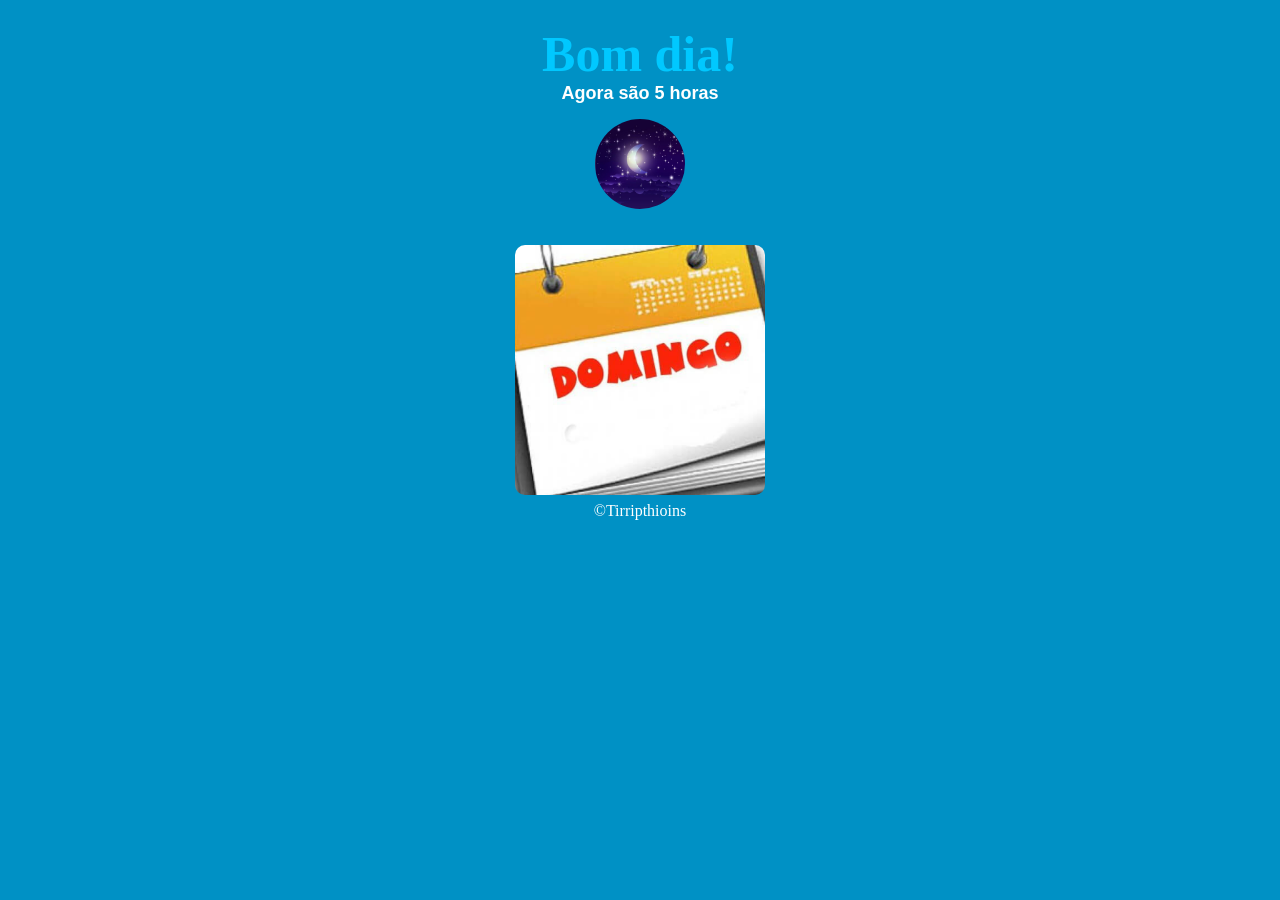
==== index.html @ 13771edd "08/10/2026" ====
<!DOCTYPE html>
<html lang="pt-br">
<head>
    <meta charset="UTF-8">
    <meta name="viewport" content="width=device-width, initial-scale=1.0">
    <title>Tela de Data</title>
    <link rel="stylesheet" href="estilos/style.css">
</head>
<body id="corpo" onload="carregar()">
    <header id="cabecalho">
        <h1 id="comprimento">Bom dia!</h1>
        <p id="phora">Agora são X horas</p>
        <img src="imagens/..." alt="Hora" id="hdia">
    </header>

    <article id="sem">
        <img src="imagens/..." alt="Dia da seemana" id="diasem">
    </article>

    <footer>
        <p id="copy">&copy;Tirripthioins</p>
    </footer>
</body>
<script src="script.js"></script>
</html>
---- estilos/style.css ----
@charset "UTF-8";

*{
    padding: 0px;
    margin: 0px;
    box-sizing: border-box;
}

body{
    background-color: rgb(0, 145, 197);
}

header{
    color: rgb(0, 200, 255);
    font-family: cursive;
    text-align: center;
    margin-top: 25px;
    font-size: 25px;
    font-weight: bold;
}

p#phora{
    font-size: 18px;
    margin-bottom: 15px;
    font-family: Arial, Helvetica, sans-serif;
    color: rgb(255, 255, 255);
}

img#hdia{
    height: 90px;
    width: 90px;
    border-radius: 100%;
}

img#diasem{
    height: 250px;
    border-radius: 10px;
    display: block;
    margin: auto;
    margin-top: 30px;
    margin-bottom: 7px;
}

p#copy{
    text-align: center;
    font-family: 'Times New Roman', Times, serif;
    color: white;
}
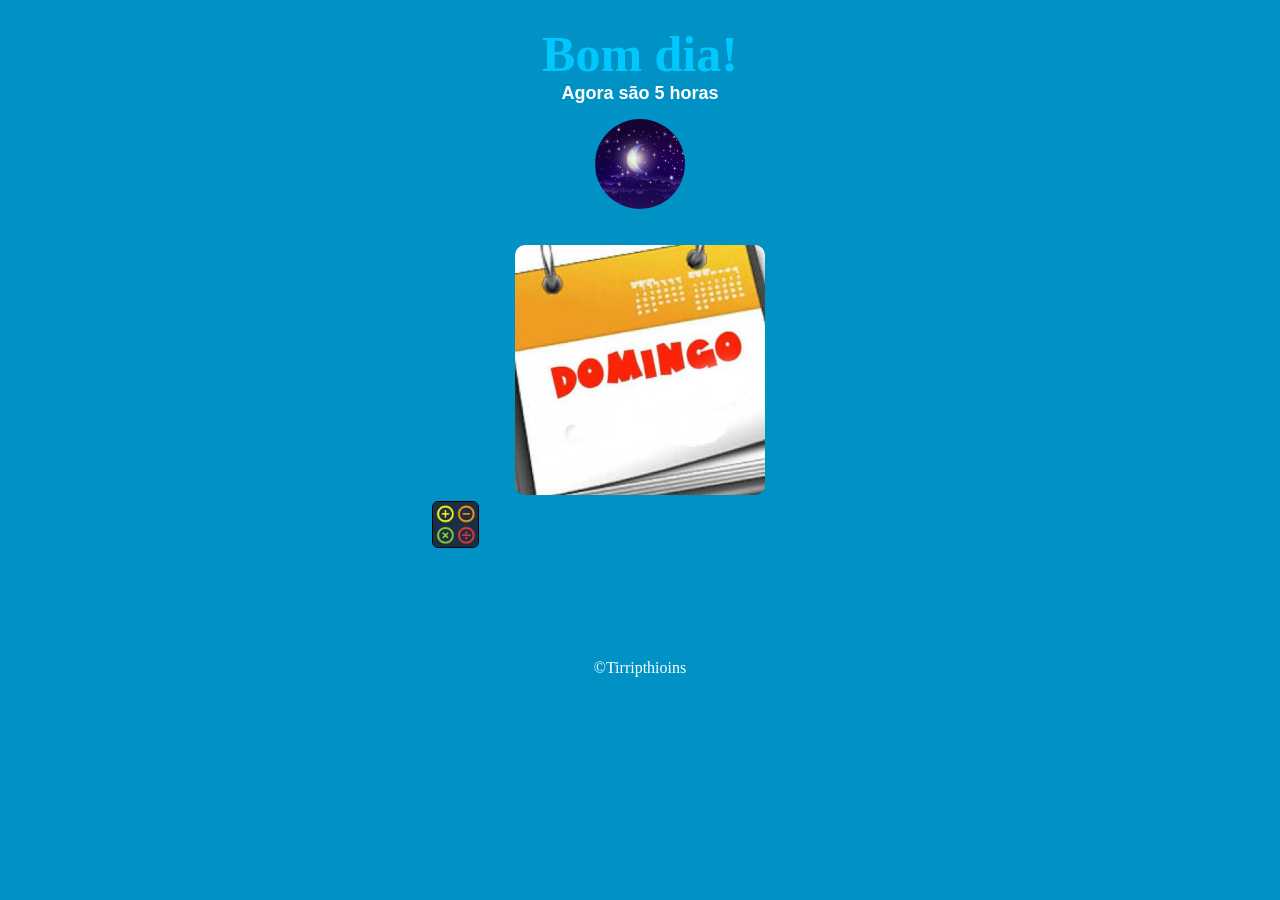
==== commit b07faf11: "adicionei o ícone da tabuada" ====
--- a/index.html
+++ b/index.html
@@ -5,6 +5,7 @@
     <meta name="viewport" content="width=device-width, initial-scale=1.0">
     <title>Tela de Data</title>
     <link rel="stylesheet" href="estilos/style.css">
+    <script src="https://kit.fontawesome.com/ba08974ab5.js" crossorigin="anonymous"></script>
 </head>
 <body id="corpo" onload="carregar()">
     <header id="cabecalho">
@@ -17,6 +18,12 @@
         <img src="imagens/..." alt="Dia da seemana" id="diasem">
     </article>
 
+    <div id="containerapps">
+        <img src="##" alt="">
+
+        <a href="tabuada/modelo.html"><img id="imgicon1" class="imgicon" src="imagens/icone-tabuada.jpg" alt="Tabuada"></a>
+    </div>
+
     <footer>
         <p id="copy">&copy;Tirripthioins</p>
     </footer>
--- a/estilos/style.css
+++ b/estilos/style.css
@@ -41,6 +41,32 @@
     margin-bottom: 7px;
 }
 
+div#containerapps{
+    display: grid;
+    grid-template-columns: 2fr 1fr 1fr 1fr 2fr;
+    grid-template-rows: 1fr 1fr 1fr;
+    gap: 5px;
+    justify-items: center;
+    justify-content: center;
+}
+
+#imgicon1{
+    grid-column-start: 5;
+    grid-column-end: 6;
+    grid-row-start: 1;
+    grid-row-end: 2;
+}
+
+img.imgicon{
+    /* Configuração geral para ícones de imagens */
+    height: 45px;
+    aspect-ratio: 1/1;
+    object-fit: cover;
+    overflow: hidden;
+    outline: 1px solid black;
+    border-radius: 5px;
+}
+
 p#copy{
     text-align: center;
     font-family: 'Times New Roman', Times, serif;
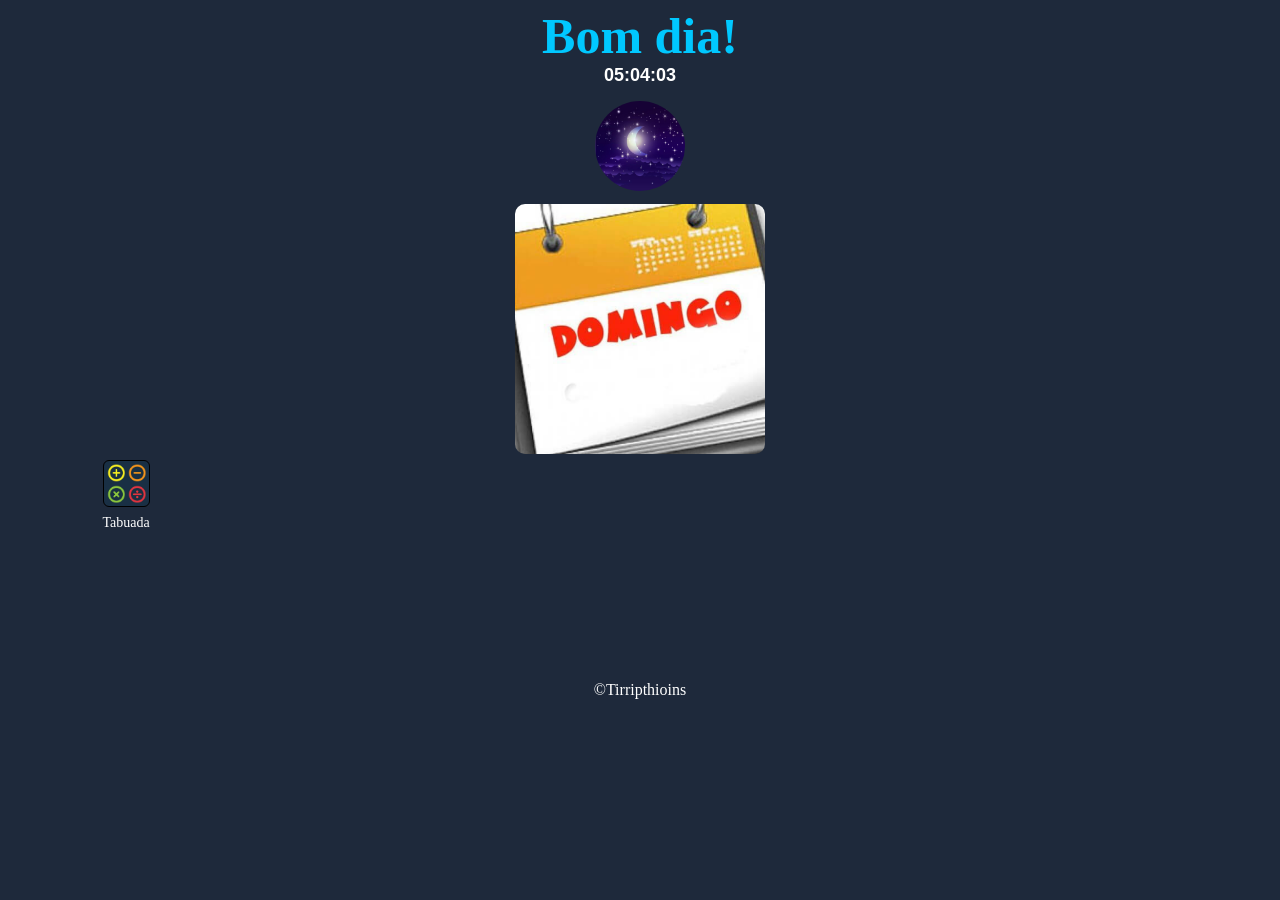
==== commit 6e8982c6: "Arrumei o nome por baixo do ícone" ====
--- a/index.html
+++ b/index.html
@@ -19,9 +19,15 @@
     </article>
 
     <div id="containerapps">
+
         <img src="##" alt="">
 
-        <a href="tabuada/modelo.html"><img id="imgicon1" class="imgicon" src="imagens/icone-tabuada.jpg" alt="Tabuada"></a>
+        <div class="icon-item" id="icon-item1">
+            <a href="tabuada/modelo.html">
+                <img id="imgicon1" class="imgicon" src="imagens/icone-tabuada.jpg" alt="Tabuada">
+            </a>
+            <span class="nome-app">Tabuada</span>
+        </div>
     </div>
 
     <footer>
--- a/estilos/style.css
+++ b/estilos/style.css
@@ -14,7 +14,7 @@
     color: rgb(0, 200, 255);
     font-family: cursive;
     text-align: center;
-    margin-top: 25px;
+    margin-top: 7px;
     font-size: 25px;
     font-weight: bold;
 }
@@ -37,34 +37,47 @@
     border-radius: 10px;
     display: block;
     margin: auto;
-    margin-top: 30px;
+    margin-top: 7px;
     margin-bottom: 7px;
 }
 
-div#containerapps{
+#containerapps {
     display: grid;
-    grid-template-columns: 2fr 1fr 1fr 1fr 2fr;
+    grid-template-columns: 1fr 1fr 1fr 1fr 1fr;
     grid-template-rows: 1fr 1fr 1fr;
     gap: 5px;
     justify-items: center;
     justify-content: center;
 }
 
-#imgicon1{
-    grid-column-start: 5;
-    grid-column-end: 6;
-    grid-row-start: 1;
-    grid-row-end: 2;
+.icon-item {
+    /* Configuração geral para a div completa dos itens (nome+imagens) */
+    display: flex;
+    flex-direction: column;
+    align-items: center;
+    text-align: center;
 }
 
-img.imgicon{
-    /* Configuração geral para ícones de imagens */
+.imgicon {
+    /* Configuração geral para as imagens dos itens */
     height: 45px;
-    aspect-ratio: 1/1;
+    aspect-ratio: 1 / 1;
     object-fit: cover;
     overflow: hidden;
     outline: 1px solid black;
     border-radius: 5px;
+}
+
+.nome-app {
+    /* Configuração geral para os nomes dos itens */
+    margin-top: 5px;
+    font-size: 14px;
+    color: white;
+}
+
+#icon-item1 {
+    grid-column: 1 / 2;
+    grid-row: 1 / 2;
 }
 
 p#copy{
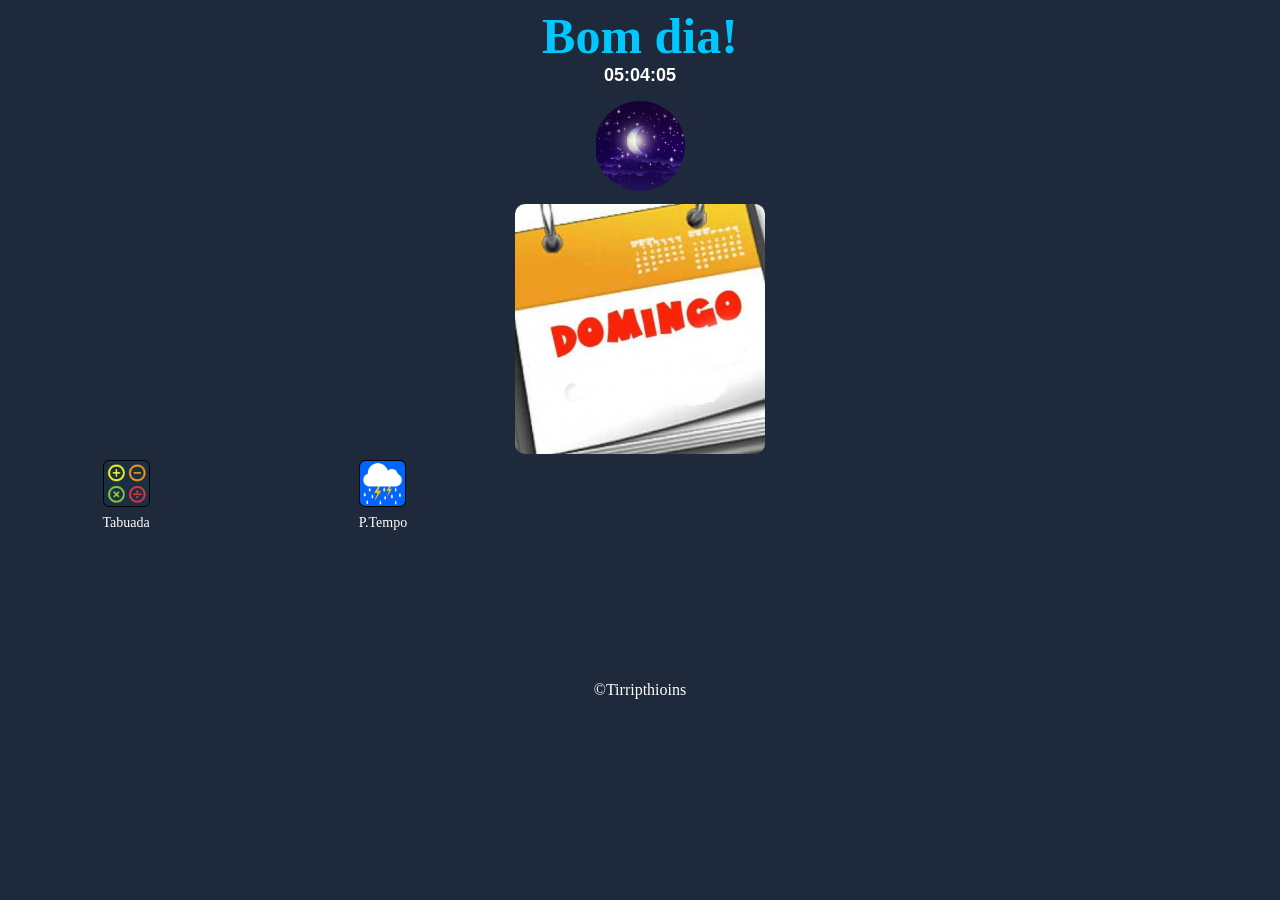
==== commit 26f3a7ba: "adicionei o icon da previsao do tempo" ====
--- a/index.html
+++ b/index.html
@@ -28,6 +28,13 @@
             </a>
             <span class="nome-app">Tabuada</span>
         </div>
+
+        <div class="icon-item" id="icon-item2">
+            <a href="#">
+                <img id="imgicon2" class="imgicon" src="imagens/p.tempo.jpg" alt="Previsão do tempo">
+            </a>
+            <span class="nome-app">P.Tempo</span>
+        </div>
     </div>
 
     <footer>
--- a/estilos/style.css
+++ b/estilos/style.css
@@ -80,6 +80,11 @@
     grid-row: 1 / 2;
 }
 
+#icon-item2 {
+    grid-column: 2 / 3;
+    grid-row: 1 / 2;
+}
+
 p#copy{
     text-align: center;
     font-family: 'Times New Roman', Times, serif;
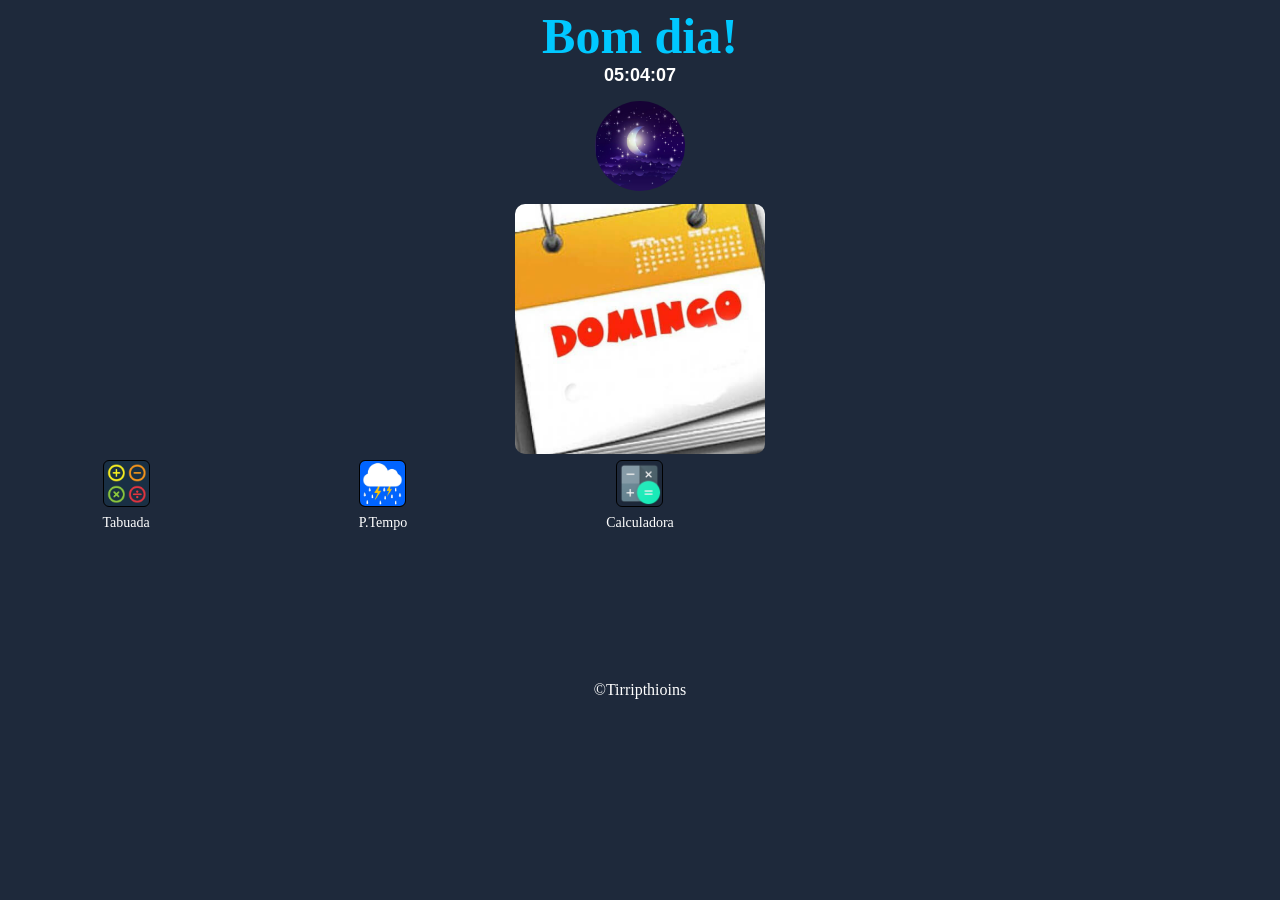
==== commit 1d0f71b7: "icone-calculadora" ====
--- a/index.html
+++ b/index.html
@@ -3,6 +3,7 @@
 <head>
     <meta charset="UTF-8">
     <meta name="viewport" content="width=device-width, initial-scale=1.0">
+    <link rel="shortcut icon" href="#" type="image/x-icon">
     <title>Tela de Data</title>
     <link rel="stylesheet" href="estilos/style.css">
     <script src="https://kit.fontawesome.com/ba08974ab5.js" crossorigin="anonymous"></script>
@@ -35,6 +36,13 @@
             </a>
             <span class="nome-app">P.Tempo</span>
         </div>
+
+        <div class="icon-item" id="icon-item3">
+            <a href="#">
+                <img id="imgicon3" class="imgicon" src="imagens/calculadora.icon.png" alt="Calculadora">
+            </a>
+            <span class="nome-app">Calculadora</span>
+        </div>
     </div>
 
     <footer>
--- a/estilos/style.css
+++ b/estilos/style.css
@@ -85,6 +85,11 @@
     grid-row: 1 / 2;
 }
 
+#icon-item3 {
+    grid-column: 3 / 4;
+    grid-row: 1 / 2;
+}
+
 p#copy{
     text-align: center;
     font-family: 'Times New Roman', Times, serif;
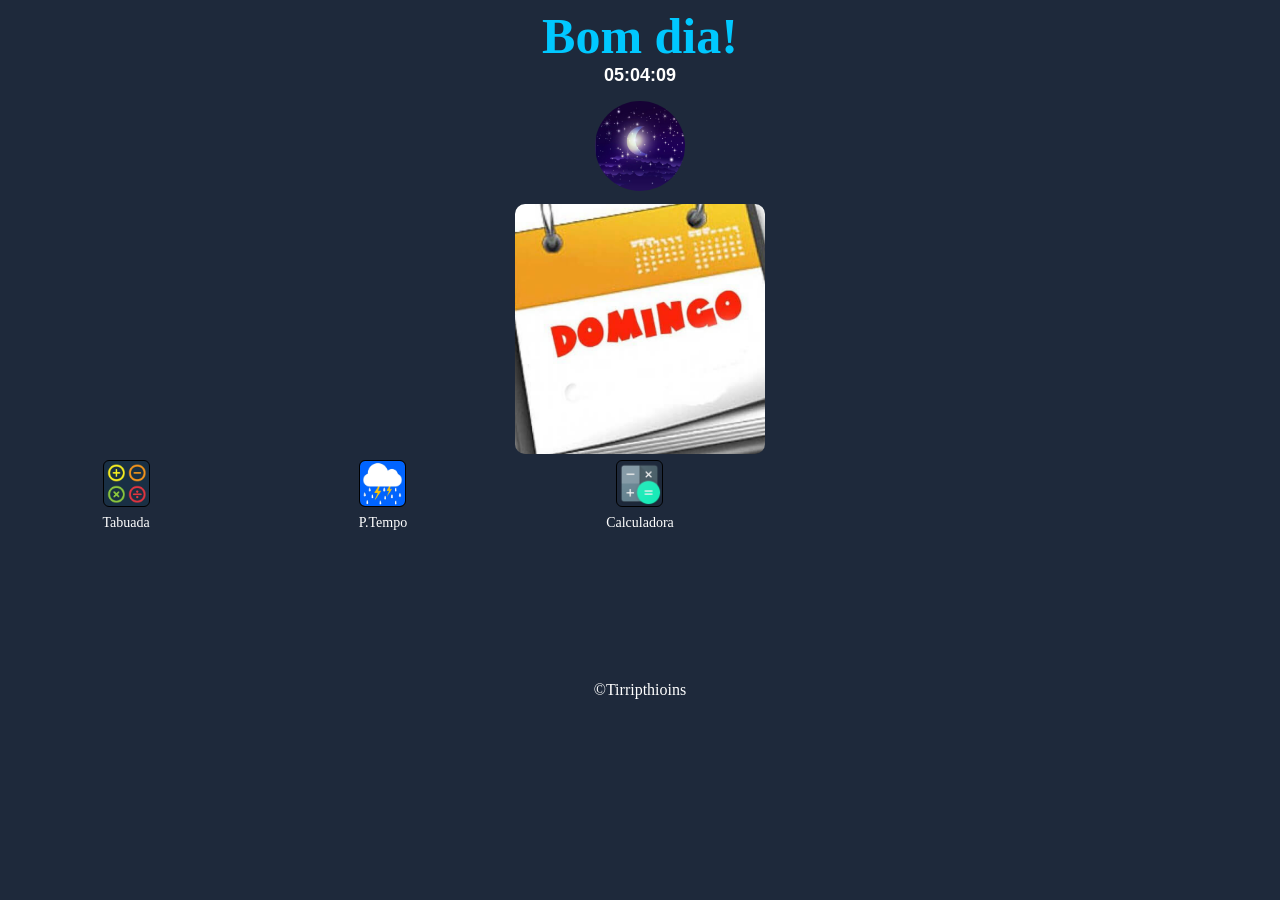
==== commit f17bb949: "Adicionei os favoricons" ====
--- a/index.html
+++ b/index.html
@@ -3,8 +3,8 @@
 <head>
     <meta charset="UTF-8">
     <meta name="viewport" content="width=device-width, initial-scale=1.0">
-    <link rel="shortcut icon" href="#" type="image/x-icon">
     <title>Tela de Data</title>
+    <link rel="shortcut icon" href="favoricons/manha.300.ico" type="image/x-icon">
     <link rel="stylesheet" href="estilos/style.css">
     <script src="https://kit.fontawesome.com/ba08974ab5.js" crossorigin="anonymous"></script>
 </head>
